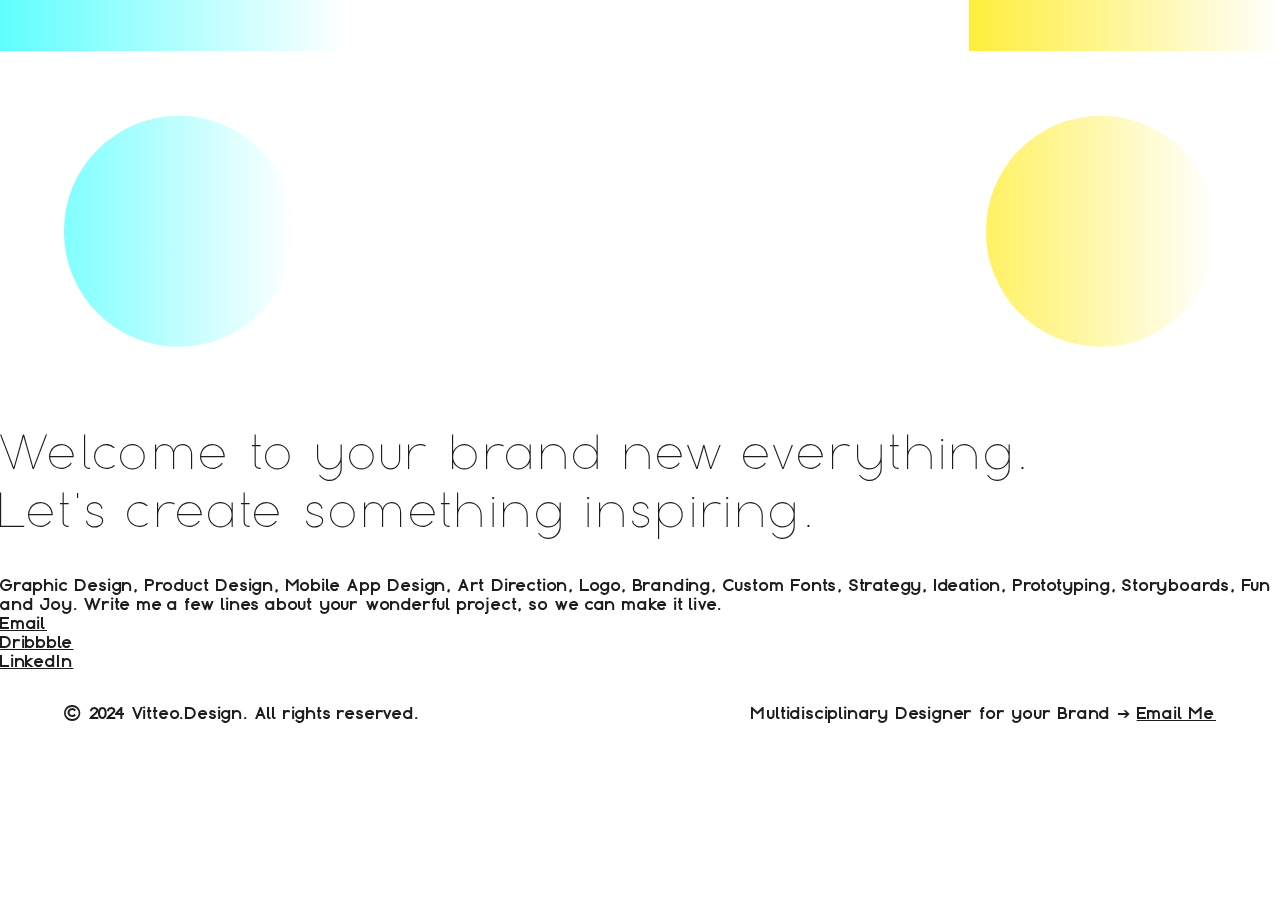
==== contact.html @ 2570f1f3 "Uploading site" ====
<!DOCTYPE html>
<html lang="en">
  <head>
    <meta charset="UTF-8">
    <meta name="viewport" content="width=device-width, initial-scale=1.0">
    <title>Vitalii Udovenko Portfolio</title>
    <link href="css/theme.css" rel="stylesheet" type="text/css">
    <link rel="stylesheet" href="https://unpkg.com/tachyons@4.12.0/css/tachyons.min.css"/>
    <script type="text/javascript">
    $(window).load(function () {

      $(selector).removeClass('hideMe');
    });
  </script>
    <link rel="preload" href="/fonts/TouchSansOne-Black.woff2" as="font" type="font/woff2" crossorigin>
    <link rel="preload" href="/fonts/TouchSansOne-Thin.woff2" as="font" type="font/woff2" crossorigin>
    <link rel="stylesheet" href="styles.css"/>
  </head>

  
  <body class="debug1">
    <div class="hideME"></div>
    <section class="menu" data-pg-collapsed>
      <section class="menu">
        <a href="index.html" data-icon="💫" class="menu-item menu-item-vu"> <img src="images/svg/vu.svg" alt=""> </a>
        <a href="portfolio.html" data-icon="⭐️" class="menu-item menu-item-po"> <img src="images/svg/po.svg" alt=""> </a>
        <a href="information.html" data-icon="☀️" class="menu-item menu-item-in"> <img src="images/svg/in.svg" alt=""> </a>
        <a href="contact.html" data-icon="❤️" class="menu-item menu-item-co co-active"> <img src="images/svg/co.svg" alt=""> </a>
      </section>
    </section>
    <svg xmlns="http://www.w3.org/2000/svg" width="0" height="0">
      <defs>
        <filter id="smooth">
          <feMorphology operator="dilate" radius="0"/>
          <feGaussianBlur stdDeviation="0.3"/>
          <feComponentTransfer>
            <feFuncA type="table" tableValues="0 0  1 1"></feFuncA>
          </feComponentTransfer>
          <feComponentTransfer>
            <feFuncA type="table" tableValues="0 0  1 1"></feFuncA>
          </feComponentTransfer>
          <feComponentTransfer out="rounded1">
            <feFuncA type="table" tableValues="0 0  1 1"></feFuncA>
          </feComponentTransfer>
          <feComposite in2="rounded1" in="SourceGraphic" operator="in"/>
        </filter>
      </defs>
    </svg>
    <!-- <div class="spacer">&nbsp;</div> -->
    <div class="circle-container">
      <div class="circle magenta  ph5 ph2-s"></div>
      <div class="circle cyan  ph5 ph2-s"></div>
  </div>


    <section class="pb2 pl5 pl2-s">
      <img src="images/headers/co-big.svg" alt="">
    </section>
    <section class="ph5 ph2-s">
      <h2>Welcome to your brand new everything.<br>
        Let's create something inspiring.</h2>
      <p class="">Graphic Design, Product Design, Mobile App Design, Art Direction, Logo, Branding, Custom Fonts,
        Strategy, Ideation, Prototyping, Storyboards, Fun and Joy. Write me a few lines about your wonderful project, so
        we can make it live. </p>
      <div class="flex flex-wrap">
        <a class="pv5 w-25 no-underline l-cyan" href="mailto:vitteodesign@gmail.com?subject=Mail from Vitteo Design&body=Add vital energy to my brand. Create new …  " target="_blank">Email </a><br>
        <a class="pv5 w-25 no-underline l-pink" href="https://dribbble.com/vitteo" target="_blank">Dribbble</a><br>
        <a class="pv5 w-25 no-underline l-blue" href="https://www.linkedin.com/in/vitaliiudovenko/" target="_blank">LinkedIn</a><br>
       
      </div>
    </section>
  </div>
  <div class="footer">
    <div class="vitteo">© 2024 Vitteo.Design. All rights reserved.</div>
    <div class="multi">Multidisciplinary Designer for your Brand <br class="mobreak"> &#10132; <a href="mailto:vitteodesign@gmail.com?subject=Mail from Vitteo Design&body=Add vital energy to my brand. Create new … ">Email
        Me</a>
    </div>
    </div>
  </body>
</html>
---- css/theme.css ----
/*! normalize.css v8.0.1 | MIT License | github.com/necolas/normalize.css */html{line-height:1.15;-webkit-text-size-adjust:100%;}body{margin:0;}main{display:block;}h1{font-size:2em;margin:.67em 0;}hr{box-sizing:content-box;height:0;overflow:visible;}pre{font-family:monospace,monospace;font-size:1em;}a{background-color:transparent;}abbr[title]{border-bottom:none;text-decoration:underline;text-decoration:underline dotted;}b,strong{font-weight:bolder;}code,kbd,samp{font-family:monospace,monospace;font-size:1em;}small{font-size:80%;}sub,sup{font-size:75%;line-height:0;position:relative;vertical-align:baseline;}sub{bottom:-.25em;}sup{top:-.5em;}img{border-style:none;}button,input,optgroup,select,textarea{font-family:inherit;font-size:100%;line-height:1.15;margin:0;}button,input{overflow:visible;}button,select{text-transform:none;}[type=button],[type=reset],[type=submit],button{-webkit-appearance:button;}[type=button]::-moz-focus-inner,[type=reset]::-moz-focus-inner,[type=submit]::-moz-focus-inner,button::-moz-focus-inner{border-style:none;padding:0;}[type=button]:-moz-focusring,[type=reset]:-moz-focusring,[type=submit]:-moz-focusring,button:-moz-focusring{outline:1px dotted ButtonText;}fieldset{padding:.35em .75em .625em;}legend{box-sizing:border-box;color:inherit;display:table;max-width:100%;padding:0;white-space:normal;}progress{vertical-align:baseline;}textarea{overflow:auto;}[type=checkbox],[type=radio]{box-sizing:border-box;padding:0;}[type=number]::-webkit-inner-spin-button,[type=number]::-webkit-outer-spin-button{height:auto;}[type=search]{-webkit-appearance:textfield;outline-offset:-2px;}[type=search]::-webkit-search-decoration{-webkit-appearance:none;}::-webkit-file-upload-button{-webkit-appearance:button;font:inherit;}details{display:block;}summary{display:list-item;}template{display:none;}[hidden]{display:none;}
                    
*, *::before, *::after {
    box-sizing: border-box;
}
:root {
    --primary: #0d6efd;
    --secondary: #6c757d;
    --color3: #0dcaf0;
    --color4: #198754;
    --white: white;
    --light: #f8f9fa;
    --dark: #212529;
}body, html {
    min-height: 100vh;
}
---- styles.css ----
*,
*::before,
*::after {
    box-sizing: border-box;
    margin: 0;
    padding: 0;
}

html {
    scroll-behavior: smooth;
}

body {
    transition: all 2s ease;
    -webkit-font-smoothing: antialiased;
    -moz-osx-font-smoothing: grayscale;
    font-family: "ST-TouchSansOne", Helvetica, Arial, sans-serif;
    letter-spacing: 0.05em;
    line-height: 1.2;
    color: #1d1d1d;
}

.smooth {
    filter: url(#smooth);
}

@font-face {
    font-family: 'ST-TouchSansOne';
    src: url('fonts/TouchSansOne-Black.woff2') format('woff2'),
        url('fonts/TouchSansOne-Black.woff') format('woff');
    font-weight: 100;
    font-style: normal;
    font-display: swap;
    letter-spacing: 0.07em;
}

@font-face {
    font-family: 'ST-TouchSansOne';
    src: url('fonts/TouchSansOne-Thin.woff2') format('woff2'),
        url('fonts/TouchSansOne-Thin.woff') format('woff');
    font-weight: 900;
    font-style: normal;
    font-display: swap;
    letter-spacing: 0.07em;
}


h2 {
    font-size: 3rem;
    letter-spacing: 0.07em;
    padding-bottom: 2rem;
}

.animation-container {
    width: 100%;
    height: 20%;
    background-color: rgba(255, 255, 255, 0);
    position: relative;
    overflow: visible;
}

.oval {
    position: absolute;
    top: 50%;
    left: 50%;
    transform: translate(-50%, -50%) scale(0);
    width: 100%;
    height: 100%;
    border-radius: 50%;
    border: 2px solid #0d0d0d36;
    opacity: 0;
    animation: grow 12s ease-out infinite;
    z-index: -20;
}

.oval:nth-child(2) {
    animation-delay: 2s;
    z-index: -19;
}

.oval:nth-child(3) {
    animation-delay: 4s;
    z-index: -18;
}

.oval:nth-child(4) {
    animation-delay: 6s;
    z-index: -17;
}

.oval:nth-child(5) {
    animation-delay: 8s;
    z-index: -16;
}

@keyframes grow {
    0% {
        transform: translate(-50%, -50%) scale(0);
        opacity: 0.5;
    }

    20% {
        transform: translate(-50%, -50%) scale(1, 0.5);
        opacity: 0.8;
    }

    90% {
        transform: translate(-50%, -50%) scale(1);
        opacity: 1;
    }

    100% {
        transform: translate(-50%, -50%) scale(1);
        opacity: 0;
    }
}


.svg-container {
    display: grid;
    place-items: center;
    z-index: -1;
}

.masonry-grid {
    display: grid;
    grid-template-columns: repeat(4, 1fr);
    grid-auto-rows: 1px;
    gap: 0;
    padding: 0 2rem;
}

.masonry-item {
    /* overflow: hidden; */
}

.masonry-item img:hover {
    cursor: pointer;
    animation: cool 0.3s forwards;
}

@keyframes cool {
    0% {
        /* transform: scale(1); */
        /* transform: skewX(0deg);
        transform: skewY(0deg); */
        /* z-index: -5; */
    }

    100% {
        /* transform: scale(1.01); */
        /* transform: skewX(-5deg);
        transform: skewY(-5deg); */
        /* z-index: -5; */
    }
}


.masonry-item img {
    width: 100%;
    height: auto;
    display: block;
    vertical-align: top;
    padding: 0 2rem 4rem 2rem;
}

@media screen and (max-width: 800px) {
    .masonry-grid {
        grid-template-columns: repeat(2, 1fr);
        padding: 0 1rem;
    }

    .masonry-item img {
        width: 100%;
        height: auto;
        display: block;
        vertical-align: top;
        padding: 0 1rem 2rem 1rem;
    }
}


.menu-item {
    grid-template-columns: repeat(4, minmax(0, 1fr));
    -webkit-backdrop-filter: blur(8px);
    backdrop-filter: blur(8px);
    height: 100%;
}

.menu-item:hover {
    cursor: pointer;
}

.menu {
    display: flex;
    flex-direction: row;
    position: fixed;
    width: 100%;
    z-index: 999;
}

.menu-item {
    padding: 1rem;
    background-color: rgba(255, 255, 255, 0.512);
    width: 100%;
}

.menu-item:nth-child(1) {
    padding-left: 4rem;
}

.right0 {
    right: 0;
}

.spacer {
    padding-bottom: 22rem;
}

.spacer-index {
    padding-bottom: 4rem;
}

.footer {
    display: flex;
    justify-content: space-between;
    padding: 2rem 4rem;
    position: sticky;
}

.mobreak {
    display: none;
}

.content-container {
    padding: 0 4rem;
}

.l-cyan:hover {
    background: rgb(96, 254, 254);
    background: linear-gradient(90deg, rgba(96, 254, 254, 1) 0%, rgba(255, 255, 255, 0) 100%);
}

.l-pink:hover {
    background: rgb(255, 112, 246);
    background: linear-gradient(90deg, rgba(255, 112, 246, 1) 0%, rgba(255, 255, 255, 0) 100%);
}

.l-blue:hover {
    background: rgb(96, 254, 254);
    background: linear-gradient(90deg, rgba(94, 101, 242, 1) 0%, rgba(255, 255, 255, 0) 100%);
}

.l-yellow:hover {
    background: rgb(255, 238, 59);
    background: linear-gradient(90deg, rgba(255, 238, 59, 1) 0%, rgba(255, 255, 255, 0) 100%);
}

a {
    color: #1d1d1d;
    text-decoration: underline;
}

.footer a:hover {
    color: rgb(255, 112, 246);
}

.main a:hover {
    color: rgb(255, 112, 246);
}


a:visited {
    color: #1d1d1d;
}

.vd-text {
    margin-left: -1rem;
}

.w-50-s {
    width: 25%;
}

.rect {
    top: 8vw;
    width: 30vw;
    height: 3vw;
    position: absolute;
    background-color: aqua;
}

.blurbox {
    background-color: blueviolet;
    backdrop-filter: blur(8px);
    width: 7rem;
    height: 100px;
    position: absolute;
}

.rec-2 {
    top: 87vw;
    left: 54vw;
    background: rgb(255, 112, 246);
    background: linear-gradient(90deg, rgba(255, 112, 246, 1) 0%, rgba(255, 255, 255, 0) 100%);
}

.rec-3 {
    top: 4vw;
    left: 82vw;
    background: rgb(96, 254, 254);
    background: linear-gradient(90deg, rgba(94, 101, 242, 1) 0%, rgba(255, 255, 255, 0) 100%);
}

#canvas {
    position: absolute;
    top: 5rem;
    z-index: 9991;

}

.mobile-menu {
    display: none;
    position: absolute;
    z-index: 5;
}


.circle-container {
    position: relative;
    width: auto;
    height: 40vh;
    margin: 2rem 4rem 0 4rem;
    
}

.circle {
    position: absolute;
    width: 18vw;
    max-width: 18rem;
    height: 18vw;
    max-height: 18rem;
    border-radius: 50%;
    opacity: 0.8;
    /* -webkit-backdrop-filter: blur(8%);
    backdrop-filter: blur(8%); */
    /* border: 1px black solid; */
}

.cyan {
    background: rgb(96, 254, 254);
    background: linear-gradient(90deg, rgba(96, 254, 254, 1) 0%, rgba(255, 255, 255, 0) 100%);
    left: 0;
    top: 50%;
    transform: translateY(-50%);
    animation: moveCyan 30s ease-out infinite;
    mix-blend-mode: multiply;
    
}

.magenta {
    background: rgb(255, 238, 59);
    background: linear-gradient(90deg, rgba(255, 238, 59, 1) 0%, rgba(255, 255, 255, 0) 100%);
    right: 0;
    top: 50%;
    transform: translateY(-50%);
    animation: moveMagenta 30s ease-out infinite;
    mix-blend-mode: exclusion;
   
}

@keyframes moveCyan {

    0%,
    100% {
        transform: translate(0, -50%);
       
    }

    50% {
        transform: translate(calc(100vw - 30vw), -50%);
     
    }
}

@keyframes moveMagenta {

    0%,
    100% {
        transform: translate(0, -50%);
    }

    50% {
        transform: translate(calc(-100vw + 30vw), -50%);
        opacity: 1;
    }
}

.line-container {
    display: flex;
    
    width: 97vw;
    height: 30vw;
    max-height: 30vh;
    /* border: 1px solid #000; */
}
.column {
    flex: 1;
    border-left: 1px solid rgba(1, 1, 1, 1);
    animation: expand 30s infinite ease-in-out;
    transform-origin: left;
    transform: scale(0, 1);
   
}
.column:last-child {
    border-left: none;
}
@keyframes expand {
    0%, 100% { transform: scale(1, 0);
        border-left: 1px solid rgba(1, 1, 1, 1);
     }
    10% { transform: scale(2, 1);
        border-left: 1px solid rgba(1, 1, 1, 1); 
    }
    50% { transform: scale(40, 0);
        border-left: 1px solid rgba(255, 255, 255, 1);
    }
   70% { transform: scale(1, 1);
        border-left: 1px solid rgba(94, 101, 242, 1);
    }
     
}

/* @keyframes expand {
    0%, 100% { transform: scale(0.1, 1);
        border-left: 1px solid rgba(1, 1, 1, 1);
     }

   70% { transform: scale(40, 1);
        border-left: 1px solid rgba(94, 101, 242, 1);
    }
     
} */


.column:nth-child(1) { animation-delay: 0s; }
.column:nth-child(2) { animation-delay: 0.2s; }
.column:nth-child(3) { animation-delay: 0.4s; }
.column:nth-child(4) { animation-delay: 0.6s; }
.column:nth-child(5) { animation-delay: 0.8s; }
.column:nth-child(6) { animation-delay: 1s; }
.column:nth-child(7) { animation-delay: 1.2s; }
.column:nth-child(8) { animation-delay: 1.4s; }
.column:nth-child(9) { animation-delay: 1.6s; }
.column:nth-child(10) { animation-delay: 1.8s; }
.column:nth-child(11) { animation-delay: 2s; }
.column:nth-child(12) { animation-delay: 2.2s; }
.column:nth-child(13) { animation-delay: 2.4s; }
.column:nth-child(14) { animation-delay: 2.6s; }
.column:nth-child(15) { animation-delay: 2.8s; }
.column:nth-child(16) { animation-delay: 3s; }
.column:nth-child(17) { animation-delay: 3.2s; }
.column:nth-child(18) { animation-delay: 3.4s; }
.column:nth-child(19) { animation-delay: 3.6s; }
.column:nth-child(20) { animation-delay: 3.8s; }
.column:nth-child(21) { animation-delay: 4s; }
.column:nth-child(22) { animation-delay: 4.2s; }
.column:nth-child(23) { animation-delay: 4.4s; }
.column:nth-child(24) { animation-delay: 4.6s; }
.column:nth-child(25) { animation-delay: 4.8s; }
.column:nth-child(26) { animation-delay: 5s; }
.column:nth-child(27) { animation-delay: 5.2s; }
.column:nth-child(28) { animation-delay: 5.4s; }
.column:nth-child(29) { animation-delay: 5.6s; }
.column:nth-child(30) { animation-delay: 5.8s; }
.column:nth-child(31) { animation-delay: 6s; }



@media screen and (max-width: 800px) {
    .menu {
        display: grid;
        padding-left: 2rem;
        margin-left: -1rem;
        position: relative;
        width: auto;
    }

    /* .menu-item-vu {
            order: 0;

        }
        .menu-item-po {
            order: 3;
        }
        .menu-item-in {
            order: 2;
        }
        .menu-item-co {
            order: 3;
        } */

    .menu-item {
        background-color: rgba(255, 255, 255, 0);
        width: inherit;
        padding-left: 2rem;
        margin-left: -2rem;
        /* transform: translate(-5%, 0%); */
        top: 0;
    }

    .menu-item:nth-child(1) {
        padding-left: 2rem;
    }

    .spacer {
        padding-bottom: 1rem;
    }

    .spacer-index {
        padding-bottom: 0rem;
    }

    .footer {
        flex-direction: column;
    }

    .vitteo {
        text-align: left;
        padding-bottom: 1rem;
        order: 2;
    }

    .multi {
        text-align: left;
        padding-bottom: 2rem;
        order: 1;
        line-height: 2em;
    }

    .mobreak {
        display: inline;
    }

    h2 {
        font-size: 3rem;
    }

    .content-container {
        padding: 0 2rem;
    }

    .footer {
        padding: 2rem;
    }

    .spacer {
        padding-top: 1rem;
    }

    .pl2-s {
        padding-left: 1.7rem;
    }

    .ph2-s {
        padding: 0 2rem;
    }

    .vd-text {
        margin-left: -0.3rem;
    }

    .w-50-s {
        width: 100%;
    }

    #canvas {
        position: absolute;
        top: 15rem;
        z-index: 9;

    }

    h2 {
        line-height: 1em;
    }


    .mobile-menu {
        position: fixed;
        display: block;
        width: 100%;
        z-index: 1000;
        background-color: white;
        margin-left: 1rem;
    }

    .circle-container {
        margin: 2rem 2rem 0 2rem;
    }
    .circle {
        width: 30vw;
        max-width: 30rem;
        height: 30vw;
        max-height: 30rem;
    
    }



}


.menu-item-vu:hover,
.vu-active {
    background: rgb(96, 254, 254);
    background: linear-gradient(90deg, rgba(96, 254, 254, 1) 0%, rgba(255, 255, 255, 0) 100%);
}

.menu-item-po:hover,
.po-active {
    background: rgb(255, 112, 246);
    background: linear-gradient(90deg, rgba(255, 112, 246, 1) 0%, rgba(255, 255, 255, 0) 100%);
}

.menu-item-in:hover,
.in-active {
    background: rgb(96, 254, 254);
    background: linear-gradient(90deg, rgba(94, 101, 242, 1) 0%, rgba(255, 255, 255, 0) 100%);
}

.menu-item-co:hover,
.co-active {
    background: rgb(255, 238, 59);
    background: linear-gradient(90deg, rgba(255, 238, 59, 1) 0%, rgba(255, 255, 255, 0) 100%);
}
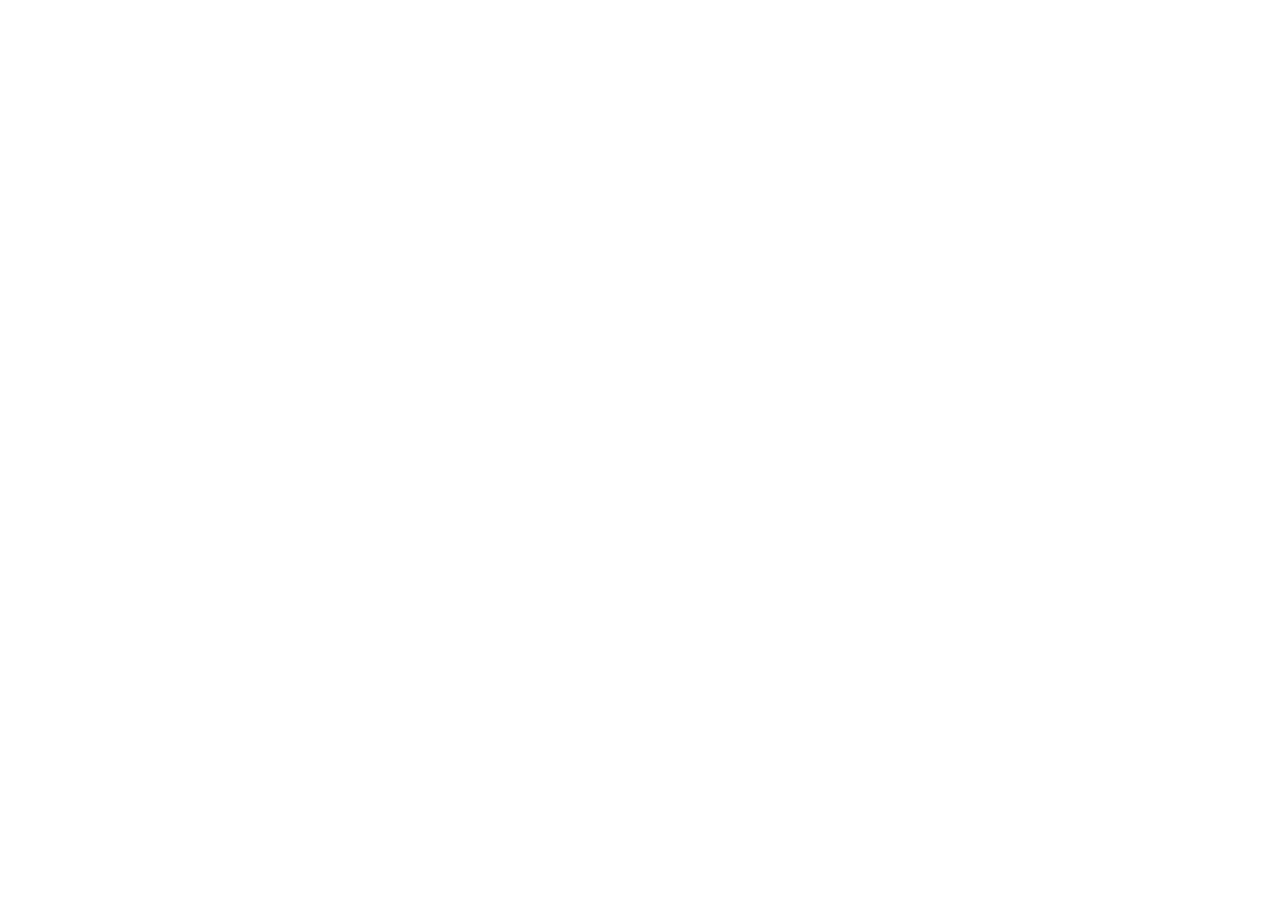
==== commit c3d69162: "Add files via upload" ====
--- a/contact.html
+++ b/contact.html
@@ -1,31 +1,27 @@
+ 
 <!DOCTYPE html>
 <html lang="en">
   <head>
     <meta charset="UTF-8">
     <meta name="viewport" content="width=device-width, initial-scale=1.0">
     <title>Vitalii Udovenko Portfolio</title>
-    <link href="css/theme.css" rel="stylesheet" type="text/css">
     <link rel="stylesheet" href="https://unpkg.com/tachyons@4.12.0/css/tachyons.min.css"/>
-    <script type="text/javascript">
-    $(window).load(function () {
-
-      $(selector).removeClass('hideMe');
-    });
-  </script>
     <link rel="preload" href="/fonts/TouchSansOne-Black.woff2" as="font" type="font/woff2" crossorigin>
     <link rel="preload" href="/fonts/TouchSansOne-Thin.woff2" as="font" type="font/woff2" crossorigin>
     <link rel="stylesheet" href="styles.css"/>
+    <script>/* Pinegrow Interactions, do not remove */ (function(){try{if(!document.documentElement.hasAttribute('data-pg-ia-disabled')) { window.pgia_small_mq=typeof pgia_small_mq=='string'?pgia_small_mq:'(max-width:767px)';window.pgia_large_mq=typeof pgia_large_mq=='string'?pgia_large_mq:'(min-width:768px)';var style = document.createElement('style');var pgcss='html:not(.pg-ia-no-preview) [data-pg-ia-hide=""] {opacity:0;visibility:hidden;}html:not(.pg-ia-no-preview) [data-pg-ia-show=""] {opacity:1;visibility:visible;display:block;}';if(document.documentElement.hasAttribute('data-pg-id') && document.documentElement.hasAttribute('data-pg-mobile')) {pgia_small_mq='(min-width:0)';pgia_large_mq='(min-width:99999px)'} pgcss+='@media ' + pgia_small_mq + '{ html:not(.pg-ia-no-preview) [data-pg-ia-hide="mobile"] {opacity:0;visibility:hidden;}html:not(.pg-ia-no-preview) [data-pg-ia-show="mobile"] {opacity:1;visibility:visible;display:block;}}';pgcss+='@media ' + pgia_large_mq + '{html:not(.pg-ia-no-preview) [data-pg-ia-hide="desktop"] {opacity:0;visibility:hidden;}html:not(.pg-ia-no-preview) [data-pg-ia-show="desktop"] {opacity:1;visibility:visible;display:block;}}';style.innerHTML=pgcss;document.querySelector('head').appendChild(style);}}catch(e){console&&console.log(e);}})()</script>
+    <meta name="description" content="Multidisciplinary Designer for your Brand Worldwide 🌐">
+    <meta name="keywords" content="graphic design, product design, mobile app design">
+    <meta name="author" content="Vitalii Udovenko">
+    <link rel="icon" href="favicon-contact.png" type="image/png">
   </head>
-
-  
   <body class="debug1">
-    <div class="hideME"></div>
-    <section class="menu" data-pg-collapsed>
+    <section class="menu">
       <section class="menu">
-        <a href="index.html" data-icon="💫" class="menu-item menu-item-vu"> <img src="images/svg/vu.svg" alt=""> </a>
-        <a href="portfolio.html" data-icon="⭐️" class="menu-item menu-item-po"> <img src="images/svg/po.svg" alt=""> </a>
-        <a href="information.html" data-icon="☀️" class="menu-item menu-item-in"> <img src="images/svg/in.svg" alt=""> </a>
-        <a href="contact.html" data-icon="❤️" class="menu-item menu-item-co co-active"> <img src="images/svg/co.svg" alt=""> </a>
+        <a href="index.html" data-icon="💫" class="menu-item menu-item-vu mob50" data-pg-ia='{"l":[{"name":"slide-left","trg":"load","t":"this","a":{"l":[{"t":"","l":[{"t":"set","p":0,"d":0,"l":{"autoAlpha":0,"x":"-10%"},"e":"Power1.easeOut"},{"t":"tween","p":0,"d":1,"l":{"autoAlpha":1,"x":"0%"},"e":"Power1.easeOut"}]}]},"dly":"0"}]}' data-pg-ia-hide> <img src="images/svg/vu.svg" alt=""> </a>
+        <a href="portfolio.html" data-icon="⭐️" class="menu-item menu-item-po mob50" data-pg-ia='{"l":[{"name":"slide-left","trg":"load","t":"this","a":{"l":[{"t":"","l":[{"t":"set","p":0,"d":0,"l":{"autoAlpha":0,"x":"-2rem"},"e":"Power1.easeOut"},{"t":"tween","p":0,"d":1,"l":{"autoAlpha":1,"x":"0rem"},"e":"Power2.easeInOut"},{"t":"tween","p":0.9249135382164458,"d":0.5,"l":{}}]}]},"dly":"0.2"}]}' data-pg-ia-hide> <img src="images/svg/po.svg" alt=""> </a>
+        <a href="information.html" data-icon="☀️" class="menu-item menu-item-in mob50" data-pg-ia='{"l":[{"name":"slide-left","trg":"load","t":"this","a":{"l":[{"t":"","l":[{"t":"set","p":0,"d":0,"l":{"autoAlpha":0,"x":"-2rem"},"e":"Power1.easeOut"},{"t":"tween","p":0,"d":1,"l":{"autoAlpha":1,"x":"0rem"},"e":"Power2.easeInOut"},{"t":"tween","p":0.9249135382164458,"d":0.5,"l":{}}]}]},"dly":"0.4"}]}' data-pg-ia-hide> <img src="images/svg/in.svg" alt=""> </a>
+        <a href="contact.html" data-icon="❤️" class="co-active menu-item menu-item-co mob50" data-pg-ia='{"l":[{"name":"slide-left","trg":"load","t":"this","a":{"l":[{"t":"","l":[{"t":"set","p":0,"d":0,"l":{"autoAlpha":0,"x":"-2rem"},"e":"Power1.easeOut"},{"t":"tween","p":0,"d":1,"l":{"autoAlpha":1,"x":"0rem"},"e":"Power2.easeInOut"},{"t":"tween","p":0.9249135382164458,"d":0.5,"l":{}}]}]},"dly":"0.6"}]}' data-pg-ia-hide> <img src="images/svg/co.svg" alt=""> </a>
       </section>
     </section>
     <svg xmlns="http://www.w3.org/2000/svg" width="0" height="0">
@@ -46,35 +42,135 @@
         </filter>
       </defs>
     </svg>
-    <!-- <div class="spacer">&nbsp;</div> -->
-    <div class="circle-container">
-      <div class="circle magenta  ph5 ph2-s"></div>
-      <div class="circle cyan  ph5 ph2-s"></div>
+    <div>
+      <div class="container-c mt5 center">
+        <div class="circle-c circle1"></div>
+        <div class="circle-c circle2"></div>
+      </div>
+    </div>
+    <!-- <section class="circles-container-contact pb4 relative">
+  <div class="circles-container pl2-s pl5 port-grid relative w-100">
+    <div class="mini-circle-contact right-0" data-pg-ia='{"l":[{"name":"fly","trg":"load","t":"this","a":{"l":[{"t":"","l":[{"t":"set","p":0,"d":0,"l":{"x":"0%"}},{"t":"tween","p":0,"d":0.5,"l":{"x":"50%"}}]}]}}]}'></div>
+    <div class="content-end items-end justify-end mini-circle-contact right-0" data-pg-ia='{}'></div>
   </div>
+</section> -->
+    <!-- <div class="spacer-index">&nbsp;</div> -->
+    <section class="pb5" data-pg-ia='{"l":[{"name":"scale-10","trg":"now","t":"this","a":{"l":[{"t":"","l":[{"t":"set","p":0,"d":0,"l":{"y":0,"scale":0,"autoAlpha":0},"e":"Power1.easeOut"},{"t":"tween","p":0,"d":2.2,"l":{"y":0,"scale":1,"autoAlpha":1},"e":"Power3.easeOut"}]}]}}]}' data-pg-ia-hide data-pg-collapsed>
+</section>
+    <section class="pb2 pl5 pl2-s vd-text">
+      <img src="images/headers/co-big.svg" alt="" data-pg-ia='{"l":[{"name":"slow-show","trg":"load","t":"this","a":"slide-left"}]}' data-pg-ia-hide>
+    </section>
+    <section class="ph5 ph2-s" data-pg-ia-scene='{"dir":"a","dbg":"true","l":[{"name":"reveal","t":"this","a":"fadeIn","p":"time"}]}' data-pg-ia-hide>
+      <h2 data-pg-ia='{"l":[{"name":"slide-left","trg":"load","t":"this","a":{"l":[{"t":"","l":[{"t":"set","p":0,"d":0,"l":{"autoAlpha":0,"x":"-2rem"},"e":"Power1.easeOut"},{"t":"tween","p":0,"d":1,"l":{"autoAlpha":1,"x":"0rem"},"e":"Power2.easeInOut"},{"t":"tween","p":0.9249135382164458,"d":0.5,"l":{}}]}]},"dly":"0.1"}]}' data-pg-ia-hide>Welcome <br class="mobreak"> to your brand new everything. <br>
+Let&apos;s create something inspiring.</h2>
+      <p class="main" data-pg-ia='{"l":[{"name":"slide-left","trg":"load","t":"this","a":{"l":[{"t":"","l":[{"t":"set","p":0,"d":0,"l":{"autoAlpha":0,"x":"-2rem"},"e":"Power1.easeOut"},{"t":"tween","p":0,"d":1,"l":{"autoAlpha":1,"x":"0rem"},"e":"Power2.easeInOut"},{"t":"tween","p":0.9249135382164458,"d":0.5,"l":{}}]}]},"dly":"0.3"}]}' data-pg-ia-hide>
+      Graphic Design, Product Design, Mobile App Design, Art Direction, Logo, Branding, Custom Fonts,
+        Strategy, Ideation, Prototyping, Storyboards, Fun and Joy. Write me a few lines about your wonderful project, so 
+        we can make it live. </p>
+      <div class="flex flex-wrap "><a class="l-cyan no-underline pv5 w-25-ns w-50 w-50-cool" href="mailto:vitteodesign@gmail.com?subject=Mail from Vitteo Design&body=Add vital energy to my brand. Create new …  " target="_blank" data-pg-ia="{&quot;l&quot;:[{&quot;name&quot;:&quot;slide-left&quot;,&quot;trg&quot;:&quot;load&quot;,&quot;t&quot;:&quot;this&quot;,&quot;a&quot;:{&quot;l&quot;:[{&quot;t&quot;:&quot;&quot;,&quot;l&quot;:[{&quot;t&quot;:&quot;set&quot;,&quot;p&quot;:0,&quot;d&quot;:0,&quot;l&quot;:{&quot;autoAlpha&quot;:0,&quot;x&quot;:&quot;-2rem&quot;},&quot;e&quot;:&quot;Power1.easeOut&quot;},{&quot;t&quot;:&quot;tween&quot;,&quot;p&quot;:0,&quot;d&quot;:1,&quot;l&quot;:{&quot;autoAlpha&quot;:1,&quot;x&quot;:&quot;0rem&quot;},&quot;e&quot;:&quot;Power2.easeInOut&quot;},{&quot;t&quot;:&quot;tween&quot;,&quot;p&quot;:0.9249135382164458,&quot;d&quot;:0.5,&quot;l&quot;:{}}]}]},&quot;dly&quot;:&quot;.5&quot;}]}" data-pg-ia-hide>Email </a>
+        <br data-pg-ia-hide>
+        <!-- <a class="l-pink no-underline pv5 w-25-ns w-50 w-50-cool" href="https://dribbble.com/vitteo" target="_blank" data-pg-ia='{"l":[{"name":"slide-left","trg":"load","t":"this","a":{"l":[{"t":"","l":[{"t":"set","p":0,"d":0,"l":{"autoAlpha":0,"x":"-2rem"},"e":"Power1.easeOut"},{"t":"tween","p":0,"d":1,"l":{"autoAlpha":1,"x":"0rem"},"e":"Power2.easeInOut"},{"t":"tween","p":0.9249135382164458,"d":0.5,"l":{}}]}]},"dly":".6"}]}' data-pg-ia-hide>Dribbble</a><br data-pg-ia-hide> --><a class="l-blue no-underline pv5 w-25-ns w-50 w-50-cool" href="https://www.linkedin.com/in/vitaliiudovenko/" target="_blank" data-pg-ia='{"l":[{"name":"slide-left","trg":"load","t":"this","a":{"l":[{"t":"","l":[{"t":"set","p":0,"d":0,"l":{"autoAlpha":0,"x":"-2rem"},"e":"Power1.easeOut"},{"t":"tween","p":0,"d":1,"l":{"autoAlpha":1,"x":"0rem"},"e":"Power2.easeInOut"},{"t":"tween","p":0.9249135382164458,"d":0.5,"l":{}}]}]},"dly":".7"}]}' data-pg-ia-hide>LinkedIn</a><br>
+      </div>
+    </section>
+    <div class="footer" data-pg-ia='{"l":[{"name":"footer-anim","trg":"load","t":"this","a":"fadeInUp","dly":"0.5"}]}' data-pg-ia-hide>
+      <div class="vitteo">© 2024 Vitteo.Design. All rights reserved.</div>
+      <div class="multi">Multidisciplinary Designer for your Brand Worldwide <br class="mobreak"> &#10132; <a href="mailto:vitteodesign@gmail.com?subject=Mail from Vitteo Design&body=Add vital energy to my brand. Create new … ">Email
+        Me</a>
+      </div>
+    </div>
+    <script>
+    function resizeGridItem(item) {
+      const grid = document.querySelector(".masonry-grid");
+      const rowHeight = parseInt(window.getComputedStyle(grid).getPropertyValue('grid-auto-rows'));
+      const img = item.querySelector('img');
+      const rowSpan = Math.ceil(img.getBoundingClientRect().height / rowHeight);
+      item.style.gridRowEnd = "span " + rowSpan;
+    }
+
+    function resizeAllGridItems() {
+      const allItems = document.getElementsByClassName("masonry-item");
+      for (let x = 0; x < allItems.length; x++) {
+        resizeGridItem(allItems[x]);
+      }
+    }
+
+    window.addEventListener("load", resizeAllGridItems);
+    window.addEventListener("resize", resizeAllGridItems);
+
+    // Reapply layout after all images have loaded
+    // const allImages = document.querySelectorAll('.masonry-item img');
+    // Promise.all(Array.from(allImages).filter(img => !img.complete).map(img => new Promise(resolve => { img.onload = img.onerror = resolve; }))).then(resizeAllGridItems);
+  </script>
+    <script src="js/fslightbox.js"></script>
+    <style>.fslightbox-container {
+    font-family: sans-serif;
+    position: fixed;
+    top: 0;
+    left: 0;
+    background: linear-gradient(rgba(255, 255, 255, 0.9), #000 1810%);
+    touch-action: pinch-zoom;
+    z-index: 1000000000;
+    -webkit-user-select: none;
+    -moz-user-select: none;
+    -ms-user-select: none;
+    user-select: none;
+    -webkit-tap-highlight-color: transparent;
+    /* -webkit-backdrop-filter: blur(0px);
+    backdrop-filter: blur(0px); */
+}
 
 
-    <section class="pb2 pl5 pl2-s">
-      <img src="images/headers/co-big.svg" alt="">
-    </section>
-    <section class="ph5 ph2-s">
-      <h2>Welcome to your brand new everything.<br>
-        Let's create something inspiring.</h2>
-      <p class="">Graphic Design, Product Design, Mobile App Design, Art Direction, Logo, Branding, Custom Fonts,
-        Strategy, Ideation, Prototyping, Storyboards, Fun and Joy. Write me a few lines about your wonderful project, so
-        we can make it live. </p>
-      <div class="flex flex-wrap">
-        <a class="pv5 w-25 no-underline l-cyan" href="mailto:vitteodesign@gmail.com?subject=Mail from Vitteo Design&body=Add vital energy to my brand. Create new …  " target="_blank">Email </a><br>
-        <a class="pv5 w-25 no-underline l-pink" href="https://dribbble.com/vitteo" target="_blank">Dribbble</a><br>
-        <a class="pv5 w-25 no-underline l-blue" href="https://www.linkedin.com/in/vitaliiudovenko/" target="_blank">LinkedIn</a><br>
-       
-      </div>
-    </section>
-  </div>
-  <div class="footer">
-    <div class="vitteo">© 2024 Vitteo.Design. All rights reserved.</div>
-    <div class="multi">Multidisciplinary Designer for your Brand <br class="mobreak"> &#10132; <a href="mailto:vitteodesign@gmail.com?subject=Mail from Vitteo Design&body=Add vital energy to my brand. Create new … ">Email
-        Me</a>
-    </div>
-    </div>
+
+.fslightbox-slide-number-container {
+    display: none;
+    justify-content: center;
+    align-items: center;
+    position: relative;
+    height: 100%;
+    font-size: 15px;
+    color: #d7d7d7;
+    z-index: 0;
+    max-width: 55px;
+    text-align: left;
+}
+
+
+
+.fslightbox-toolbar-button {
+    display: none;
+    height: 100%;
+    width: 45px;
+    cursor: pointer;
+}
+
+
+
+.fslightbox-slide-btn {
+    display: none;
+    padding: 9px;
+    font-size: 26px;
+    background: rgba(34, 34, 34, 0.65);
+}
+
+
+
+.hideME {
+    visibility: hidden;
+}</style>
+    <script src="pgia/lib/pgia.js"></script>
+    <script type="text/javascript">
+  var _gauges = _gauges || [];
+  (function() {
+    var t   = document.createElement('script');
+    t.type  = 'text/javascript';
+    t.async = true;
+    t.id    = 'gauges-tracker';
+    t.setAttribute('data-site-id', '669a782c8b43341cbf34f5cf');
+    t.setAttribute('data-track-path', 'https://track.gaug.es/track.gif');
+    t.src = 'https://d2fuc4clr7gvcn.cloudfront.net/track.js';
+    var s = document.getElementsByTagName('script')[0];
+    s.parentNode.insertBefore(t, s);
+  })();
+</script>
   </body>
 </html>--- a/styles.css
+++ b/styles.css
@@ -1,3 +1,32 @@
+.mini-circle {
+    width: 3vw;
+
+    /* height: auto */
+    background-color: #000000;
+    border-radius: 3vw;
+    height: 3vw;
+    margin-right: 7vw;
+    background: rgb(255, 112, 246);
+    background: linear-gradient(90deg, rgba(255, 112, 246, 1) 0%, rgba(255, 255, 255, 0) 100%);
+}
+
+.mini-circle-contact {
+    width: 13vw;
+
+    /* height: auto */
+    background-color: #000000;
+    border-radius: 100%;
+    height: 13vw;
+    margin-right: 7vw;
+    background: rgb(255, 238, 59);
+    background: linear-gradient(90deg, rgba(255, 238, 59, 1) 0%, rgba(255, 255, 255, 0) 100%);
+}
+
+.port-grid {
+    display: grid;
+    grid-template-columns: repeat(9, 1fr);
+}
+
 *,
 *::before,
 *::after {
@@ -43,7 +72,6 @@
     font-display: swap;
     letter-spacing: 0.07em;
 }
-
 
 h2 {
     font-size: 3rem;
@@ -91,6 +119,7 @@
 .oval:nth-child(5) {
     animation-delay: 8s;
     z-index: -16;
+    border: 2px solid #0d0d0d36;
 }
 
 @keyframes grow {
@@ -114,7 +143,6 @@
         opacity: 0;
     }
 }
-
 
 .svg-container {
     display: grid;
@@ -130,10 +158,6 @@
     padding: 0 2rem;
 }
 
-.masonry-item {
-    /* overflow: hidden; */
-}
-
 .masonry-item img:hover {
     cursor: pointer;
     animation: cool 0.3s forwards;
@@ -155,12 +179,12 @@
     }
 }
 
-
 .masonry-item img {
     width: 100%;
     height: auto;
     display: block;
-    vertical-align: top;
+
+    /* vertical-align: top; */
     padding: 0 2rem 4rem 2rem;
 }
 
@@ -174,11 +198,11 @@
         width: 100%;
         height: auto;
         display: block;
-        vertical-align: top;
+
+        /* vertical-align: top; */
         padding: 0 1rem 2rem 1rem;
     }
 }
-
 
 .menu-item {
     grid-template-columns: repeat(4, minmax(0, 1fr));
@@ -217,6 +241,10 @@
     padding-bottom: 22rem;
 }
 
+.spacer-s {
+    padding-bottom: 4rem;
+}
+
 .spacer-index {
     padding-bottom: 4rem;
 }
@@ -268,7 +296,6 @@
 .main a:hover {
     color: rgb(255, 112, 246);
 }
-
 
 a:visited {
     color: #1d1d1d;
@@ -316,7 +343,6 @@
     position: absolute;
     top: 5rem;
     z-index: 9991;
-
 }
 
 .mobile-menu {
@@ -324,14 +350,12 @@
     position: absolute;
     z-index: 5;
 }
-
 
 .circle-container {
     position: relative;
     width: auto;
     height: 40vh;
     margin: 2rem 4rem 0 4rem;
-    
 }
 
 .circle {
@@ -342,6 +366,7 @@
     max-height: 18rem;
     border-radius: 50%;
     opacity: 0.8;
+
     /* -webkit-backdrop-filter: blur(8%);
     backdrop-filter: blur(8%); */
     /* border: 1px black solid; */
@@ -355,80 +380,135 @@
     transform: translateY(-50%);
     animation: moveCyan 30s ease-out infinite;
     mix-blend-mode: multiply;
-    
 }
 
 .magenta {
-    background: rgb(255, 238, 59);
-    background: linear-gradient(90deg, rgba(255, 238, 59, 1) 0%, rgba(255, 255, 255, 0) 100%);
+    /* background: rgb(255, 238, 59);
+    background: linear-gradient(90deg, rgba(255, 238, 59, 1) 0%, rgba(255, 255, 255, 0) 100%); */
     right: 0;
     top: 50%;
     transform: translateY(-50%);
     animation: moveMagenta 30s ease-out infinite;
     mix-blend-mode: exclusion;
-   
-}
-
-@keyframes moveCyan {
-
+}
+
+@keyframes moveCyan2 {
     0%,
     100% {
         transform: translate(0, -50%);
-       
     }
 
     50% {
         transform: translate(calc(100vw - 30vw), -50%);
-     
-    }
-}
-
-@keyframes moveMagenta {
-
-    0%,
-    100% {
+    }
+}
+
+@keyframes moveMagenta2 {
+    0% {
         transform: translate(0, -50%);
+        background: linear-gradient(90deg, rgba(255, 238, 59, 1) 0%, rgba(255, 255, 255, 0) 100%);
     }
 
     50% {
         transform: translate(calc(-100vw + 30vw), -50%);
         opacity: 1;
     }
+
+    100% {
+        transform: translate(0, -50%);
+        opacity: 1;
+        background: rgb(255, 112, 246);
+        background: linear-gradient(90deg, rgba(255, 112, 246, 1) 0%, rgba(255, 255, 255, 0) 100%);
+    }
 }
 
 .line-container {
     display: flex;
-    
     width: 97vw;
     height: 30vw;
     max-height: 30vh;
+
     /* border: 1px solid #000; */
 }
+
+.circles-container {
+    /* display: grid */
+    /* width: 97 */
+    height: 30vw;
+    max-height: 30vh;
+    margin-bottom: 10rem;
+    margin-top: 4rem;
+    display: flex;
+    justify-items: s;
+    justify-content: space-between;
+
+    /* display: grid */
+    /* grid-row: 1 */
+    /* flex: 1vw */
+    /* border: 1px solid #000; */
+}
+
 .column {
     flex: 1;
     border-left: 1px solid rgba(1, 1, 1, 1);
     animation: expand 30s infinite ease-in-out;
     transform-origin: left;
     transform: scale(0, 1);
-   
-}
+}
+
 .column:last-child {
     border-left: none;
 }
+
 @keyframes expand {
-    0%, 100% { transform: scale(1, 0);
+    0%,
+    100% {
+        transform: scale(1, 0);
+        border-left: 1px solid rgba(94, 101, 242, 1);
+    }
+
+    10% {
+        transform: scale(2, 1);
+        border-left: 1px solid rgba(94, 101, 242, 1);
+    }
+
+    50% {
+        transform: scale(40, 0);
+        border-left: 1px solid rgba(255, 255, 255, 1);
+    }
+
+    70% {
+        transform: scale(1, 1);
         border-left: 1px solid rgba(1, 1, 1, 1);
-     }
-    10% { transform: scale(2, 1);
-        border-left: 1px solid rgba(1, 1, 1, 1); 
-    }
-    50% { transform: scale(40, 0);
+    }
+}
+
+.column-c {
+    flex: 1;
+    border-left: 1px solid rgba(1, 1, 1, 1);
+    animation: expand 30s infinite ease-in-out;
+    transform-origin: left;
+    transform: scale(0, 1);
+}
+
+@keyframes expand-c {
+    0%,
+    100% {
+        transform: scale(9, 0);
+        border-left: 1px solid rgba(1, 1, 1, 1);
+    }
+
+    100% {
+        transform: scale(4, 2);
+        border-left: 1px solid rgba(1, 1, 1, 1);
+    }
+
+    /* 50% { transform: scale(40, 0);
         border-left: 1px solid rgba(255, 255, 255, 1);
     }
    70% { transform: scale(1, 1);
         border-left: 1px solid rgba(94, 101, 242, 1);
-    }
-     
+    } */
 }
 
 /* @keyframes expand {
@@ -441,41 +521,137 @@
     }
      
 } */
-
-
-.column:nth-child(1) { animation-delay: 0s; }
-.column:nth-child(2) { animation-delay: 0.2s; }
-.column:nth-child(3) { animation-delay: 0.4s; }
-.column:nth-child(4) { animation-delay: 0.6s; }
-.column:nth-child(5) { animation-delay: 0.8s; }
-.column:nth-child(6) { animation-delay: 1s; }
-.column:nth-child(7) { animation-delay: 1.2s; }
-.column:nth-child(8) { animation-delay: 1.4s; }
-.column:nth-child(9) { animation-delay: 1.6s; }
-.column:nth-child(10) { animation-delay: 1.8s; }
-.column:nth-child(11) { animation-delay: 2s; }
-.column:nth-child(12) { animation-delay: 2.2s; }
-.column:nth-child(13) { animation-delay: 2.4s; }
-.column:nth-child(14) { animation-delay: 2.6s; }
-.column:nth-child(15) { animation-delay: 2.8s; }
-.column:nth-child(16) { animation-delay: 3s; }
-.column:nth-child(17) { animation-delay: 3.2s; }
-.column:nth-child(18) { animation-delay: 3.4s; }
-.column:nth-child(19) { animation-delay: 3.6s; }
-.column:nth-child(20) { animation-delay: 3.8s; }
-.column:nth-child(21) { animation-delay: 4s; }
-.column:nth-child(22) { animation-delay: 4.2s; }
-.column:nth-child(23) { animation-delay: 4.4s; }
-.column:nth-child(24) { animation-delay: 4.6s; }
-.column:nth-child(25) { animation-delay: 4.8s; }
-.column:nth-child(26) { animation-delay: 5s; }
-.column:nth-child(27) { animation-delay: 5.2s; }
-.column:nth-child(28) { animation-delay: 5.4s; }
-.column:nth-child(29) { animation-delay: 5.6s; }
-.column:nth-child(30) { animation-delay: 5.8s; }
-.column:nth-child(31) { animation-delay: 6s; }
-
-
+.column:nth-child(1) {
+    animation-delay: 0s;
+}
+
+.column:nth-child(2) {
+    animation-delay: 0.2s;
+}
+
+.column:nth-child(3) {
+    animation-delay: 0.4s;
+}
+
+.column:nth-child(4) {
+    animation-delay: 0.6s;
+}
+
+.column:nth-child(5) {
+    animation-delay: 0.8s;
+}
+
+.column:nth-child(6) {
+    animation-delay: 1s;
+}
+
+.column:nth-child(7) {
+    animation-delay: 1.2s;
+}
+
+.column:nth-child(8) {
+    animation-delay: 1.4s;
+}
+
+.column:nth-child(9) {
+    animation-delay: 1.6s;
+}
+
+.column:nth-child(10) {
+    animation-delay: 1.8s;
+}
+
+.column:nth-child(11) {
+    animation-delay: 2s;
+}
+
+.column:nth-child(12) {
+    animation-delay: 2.2s;
+}
+
+.column:nth-child(13) {
+    animation-delay: 2.4s;
+}
+
+.column:nth-child(14) {
+    animation-delay: 2.6s;
+}
+
+.column:nth-child(15) {
+    animation-delay: 2.8s;
+}
+
+.column:nth-child(16) {
+    animation-delay: 3s;
+}
+
+.column:nth-child(17) {
+    animation-delay: 3.2s;
+}
+
+.column:nth-child(18) {
+    animation-delay: 3.4s;
+}
+
+.column:nth-child(19) {
+    animation-delay: 3.6s;
+}
+
+.column:nth-child(20) {
+    animation-delay: 3.8s;
+}
+
+.column:nth-child(21) {
+    animation-delay: 4s;
+}
+
+.column:nth-child(22) {
+    animation-delay: 4.2s;
+}
+
+.column:nth-child(23) {
+    animation-delay: 4.4s;
+}
+
+.column:nth-child(24) {
+    animation-delay: 4.6s;
+}
+
+.column:nth-child(25) {
+    animation-delay: 4.8s;
+}
+
+.column:nth-child(26) {
+    animation-delay: 5s;
+}
+
+.column:nth-child(27) {
+    animation-delay: 5.2s;
+}
+
+.column:nth-child(28) {
+    animation-delay: 5.4s;
+}
+
+.column:nth-child(29) {
+    animation-delay: 5.6s;
+}
+
+.column:nth-child(30) {
+    animation-delay: 5.8s;
+}
+
+.column:nth-child(31) {
+    animation-delay: 6s;
+}
+
+.pt6-s {
+    padding-top: 6rem;
+}
+
+.pb6-s {
+    padding-bottom: 6rem;
+}
 
 @media screen and (max-width: 800px) {
     .menu {
@@ -499,12 +675,12 @@
         .menu-item-co {
             order: 3;
         } */
-
     .menu-item {
         background-color: rgba(255, 255, 255, 0);
         width: inherit;
         padding-left: 2rem;
         margin-left: -2rem;
+
         /* transform: translate(-5%, 0%); */
         top: 0;
     }
@@ -578,38 +754,47 @@
         position: absolute;
         top: 15rem;
         z-index: 9;
-
     }
 
     h2 {
         line-height: 1em;
     }
-
 
     .mobile-menu {
         position: fixed;
         display: block;
-        width: 100%;
+        width: 36%;
         z-index: 1000;
         background-color: white;
         margin-left: 1rem;
+        right: 0;
+        height: 108px;
     }
 
     .circle-container {
         margin: 2rem 2rem 0 2rem;
     }
+
     .circle {
         width: 30vw;
         max-width: 30rem;
         height: 30vw;
         max-height: 30rem;
-    
-    }
-
-
-
-}
-
+    }
+
+    .mt5-s {
+        margin-top: 2rem;
+        padding: 0;
+    }
+
+    .pt6-s {
+        padding-top: 2rem;
+    }
+
+    .pb6-s {
+        padding-bottom: 5rem;
+    }
+}
 
 .menu-item-vu:hover,
 .vu-active {
@@ -633,4 +818,126 @@
 .co-active {
     background: rgb(255, 238, 59);
     background: linear-gradient(90deg, rgba(255, 238, 59, 1) 0%, rgba(255, 255, 255, 0) 100%);
-}+}
+
+.circles-container {
+    height: 6rem;
+}
+
+.circles-container-contact {
+    height: 22;
+}
+
+.container-c {
+    width: 100%;
+    height: 30vh;
+    padding: 5rem;
+    position: relative;
+
+    /* left: -10%; */
+    overflow: visible;
+    background-color: #f0f0f000;
+}
+
+.circle-c {
+    width: 10rem;
+    height: 10rem;
+    border-radius: 50%;
+    position: absolute;
+    top: calc(50% - 5rem);
+    animation: moveCircle 7s cubic-bezier(0.45, 0, 0.55, 1) infinite,
+        changeGradient 7s linear infinite,
+        changeBlur 7s linear infinite;
+
+    /* backdrop-filter: blur(8px); */
+    -webkit-backdrop-filter: blur(8px);
+}
+
+.circle1 {
+    --color-start: #A6AAFF;
+    --color-end: #FCEF61;
+}
+
+.circle2 {
+    --color-start: #EE79F0;
+    --color-end: #8EFAFC;
+    animation-delay: -3.5s, -3.5s, -3.5s;
+}
+
+@keyframes moveCircle {
+    0%,
+    100% {
+        left: 0;
+    }
+
+    25%,
+    75% {
+        left: calc(50% - 5rem);
+    }
+
+    50% {
+        left: calc(100% - 10rem);
+    }
+}
+
+@keyframes changeGradient {
+    0%,
+    100% {
+        background: linear-gradient(90deg, var(--color-start) 0%, rgba(255, 255, 255, 0) 100%);
+    }
+
+    50% {
+        background: linear-gradient(90deg, var(--color-end) 0%, rgba(255, 255, 255, 0) 100%);
+    }
+}
+
+@keyframes changeBlur {
+    0%,
+    50%,
+    100% {
+        filter: blur(0px);
+    }
+
+    37.5%,
+    62.5% {
+        filter: blur(0px);
+    }
+
+    25%,
+    75% {
+        filter: blur(48px);
+    }
+}
+
+.mobile-menu: {
+    position: fixed;
+    top: 1rem;
+}
+
+.menu-fixed-m {
+    width: 255px;
+    margin: 5em;
+    bottom: 0;
+    overflow: hidden;
+}
+
+@media (max-width: 800px) {
+    .container-c {
+        width: calc(100% - 2rem);
+        padding: 0 1rem;
+        left: 0;
+    }
+
+    .w-50-cool {
+        width: 50%;
+    }
+
+    .ph4-s {
+        padding-left: 2rem;
+        padding-right: 2rem;
+    }
+}
+
+
+
+
